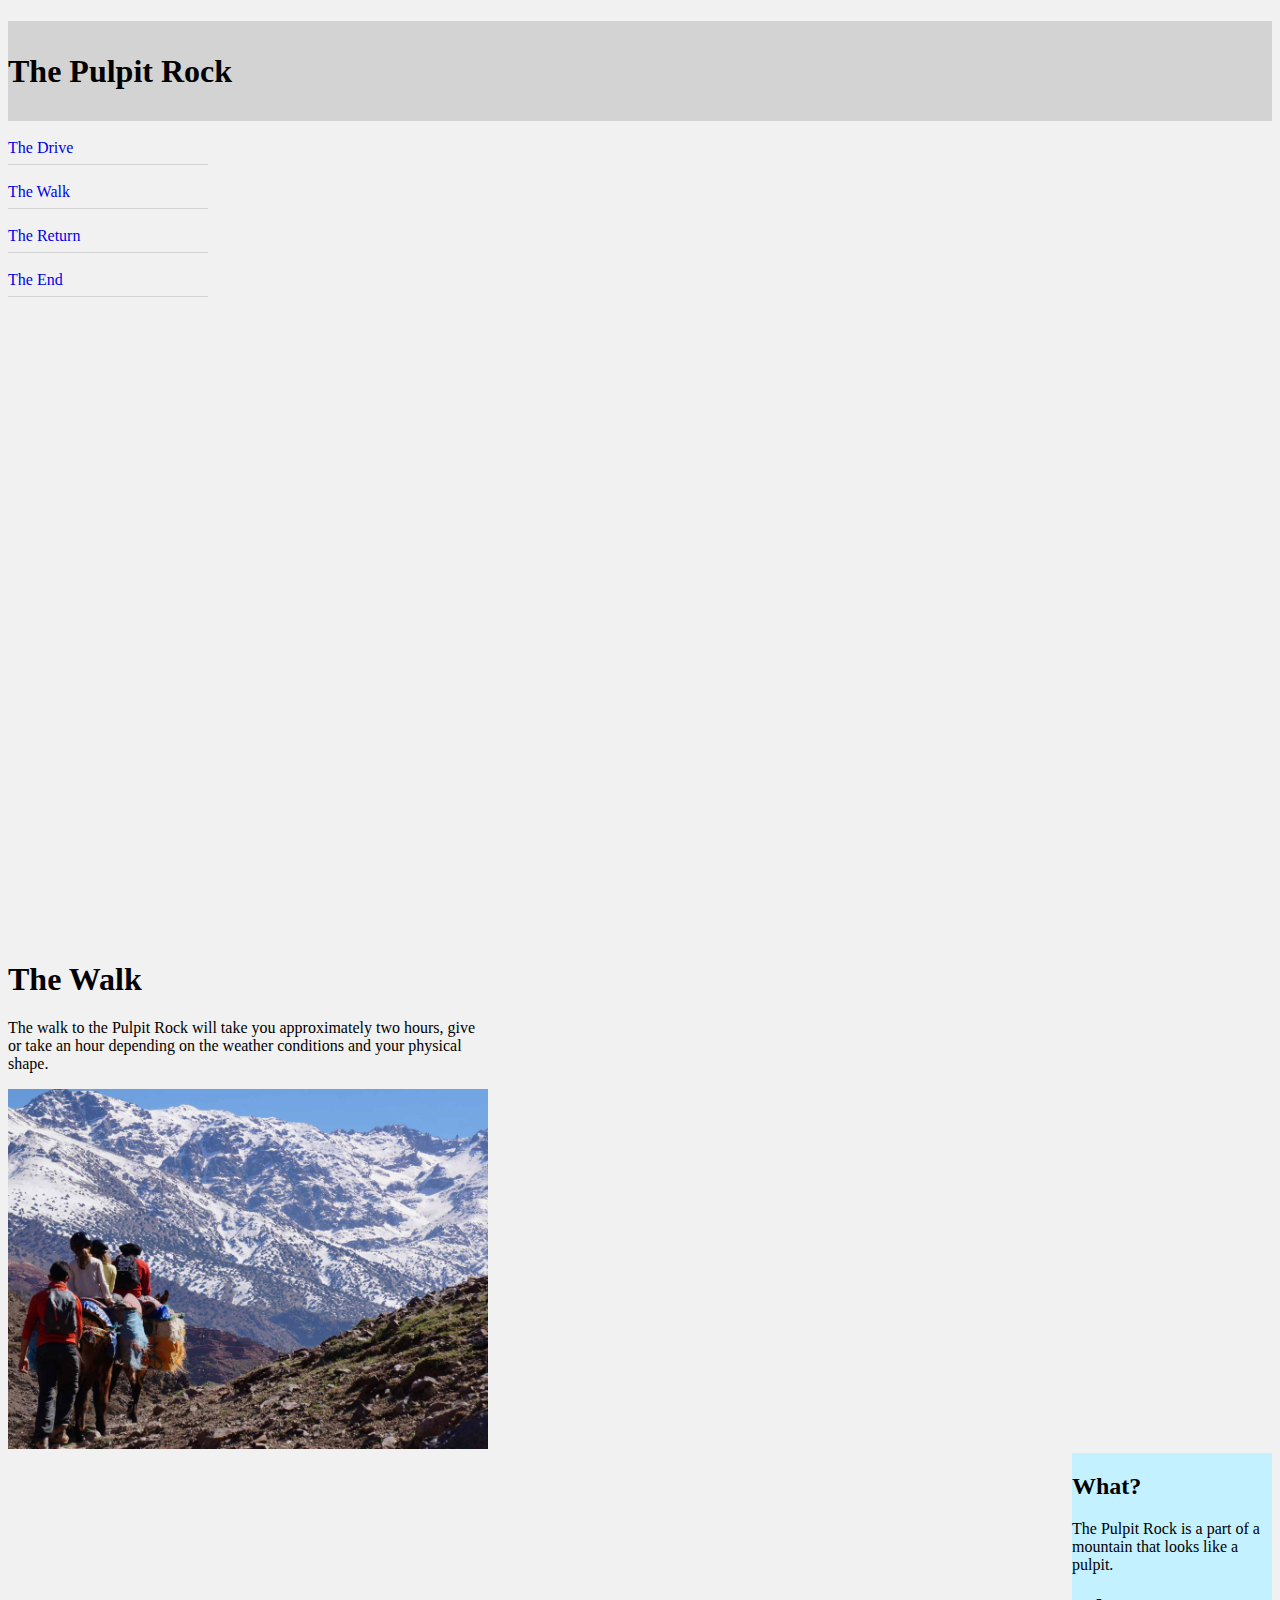
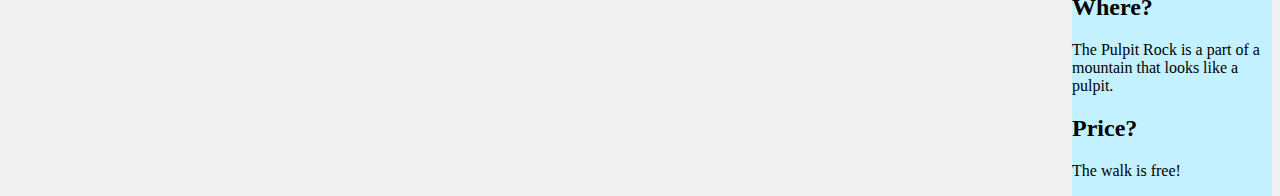
==== index1.html @ 43acf5d8 "initialcommit" ====
<!DOCTYPE html>
<html>
  <head>
    <meta charset="utf-8">
    <title>@media.2</title>
    <link rel="stylesheet" href="css\style1.css">
  </head>
  <body>
    <div class="center">
    <header>
      <h1 class="head">The Pulpit Rock</h1>
    </header>
    <br>
    <!-- menu -->
    <nav>
<a href="#">The Drive</a><br>
<a href="#">The Walk</a><br>
<a href="#">The Return</a><br>
<a href="#">The End</a><br>
    </nav>
    <!-- /menu -->
    <!-- main -->
    <div class="main">
<h1>The Walk</h1>
<p>The walk to the Pulpit Rock will take you approximately two hours, give or take an hour depending on the weather conditions and your physical shape.</p>
<img src="img\mountain.jpg" alt="mountain" class="main">
    </div>
    <!-- /main -->
    <!-- side -->
      <aside>
        <h2>What?</h2>
        <p>The Pulpit Rock is a part of a mountain that looks like a pulpit.</p>
        <h2>Where?</h2>
        <p>The Pulpit Rock is a part of a mountain that looks like a pulpit.</p>
        <h2>Price?</h2>
        <p>The walk is free!</p>
    </div>
    <!-- /side -->
  </body>
</html>
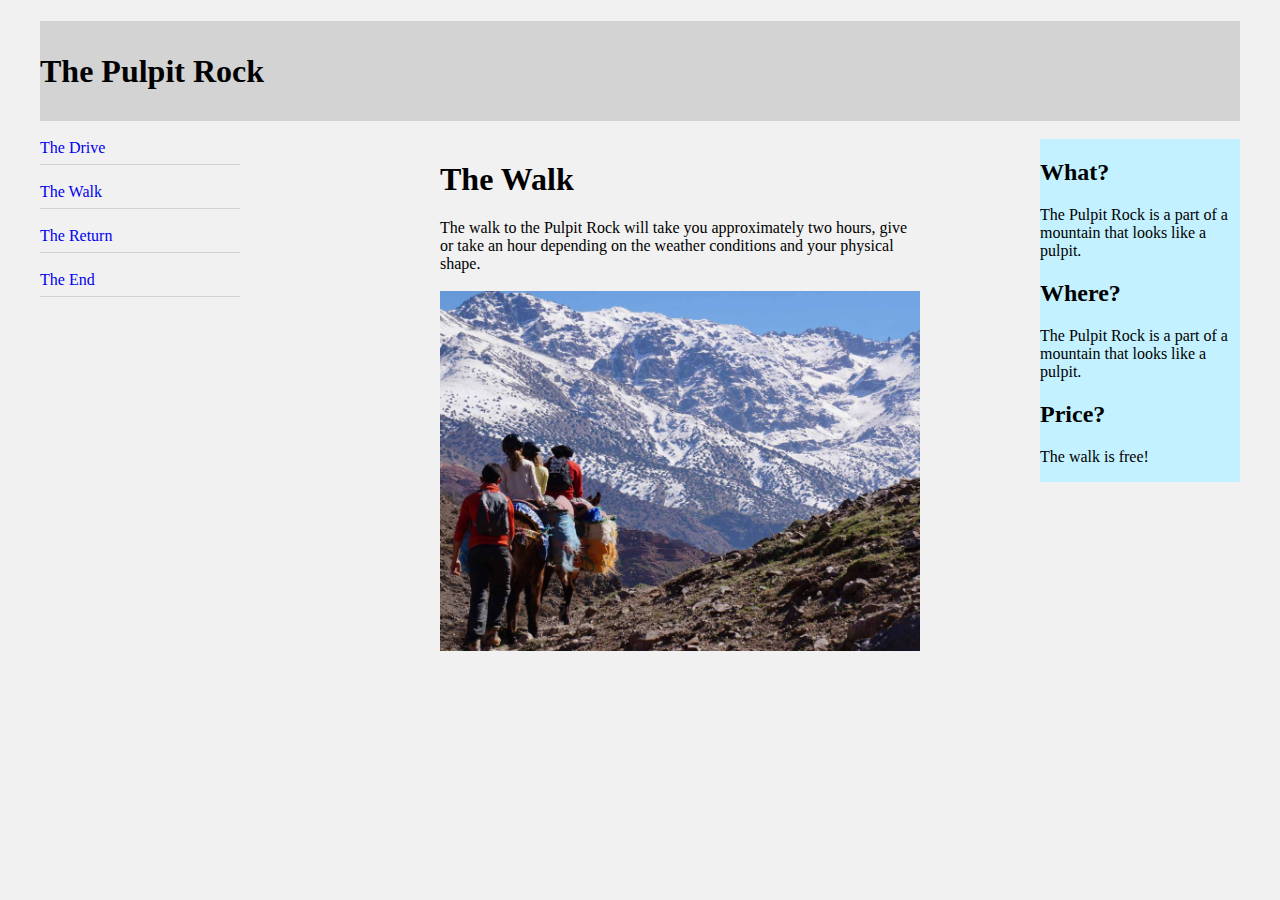
==== commit ece349d2: "initial commit" ====
--- a/index1.html
+++ b/index1.html
@@ -6,24 +6,28 @@
     <link rel="stylesheet" href="css\style1.css">
   </head>
   <body>
-    <div class="center">
+  <div class="fullwrap">
     <header>
       <h1 class="head">The Pulpit Rock</h1>
     </header>
     <br>
     <!-- menu -->
-    <nav>
+    <div class="menu">
 <a href="#">The Drive</a><br>
 <a href="#">The Walk</a><br>
 <a href="#">The Return</a><br>
 <a href="#">The End</a><br>
-    </nav>
+    </div>
     <!-- /menu -->
     <!-- main -->
     <div class="main">
 <h1>The Walk</h1>
-<p>The walk to the Pulpit Rock will take you approximately two hours, give or take an hour depending on the weather conditions and your physical shape.</p>
-<img src="img\mountain.jpg" alt="mountain" class="main">
+<p>The walk to the Pulpit Rock will take you approximately two hours,
+   give or take an hour depending on the weather conditions and your
+   physical shape. <br><br>
+   <img src="img\mountain.jpg" alt="mountain" class="main">
+ </p>
+
     </div>
     <!-- /main -->
     <!-- side -->
